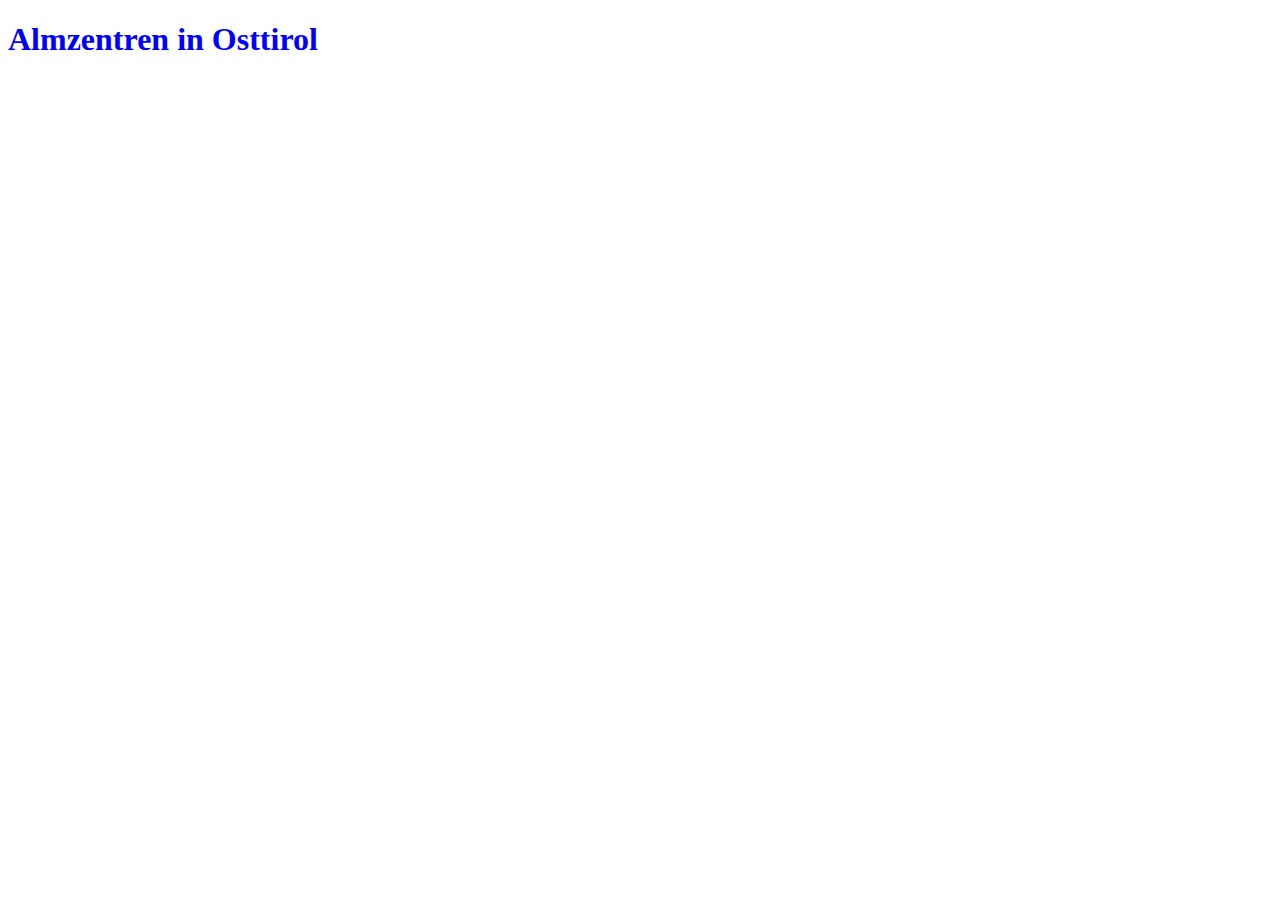
==== almen/index.html @ a8272501 "icons fuer 6 verschiedene Leger hinzugefuegt. Icons mit Marker verbunden. Legende erzeugt." ====
<!DOCTYPE html>
<html>

<head>
    <meta charset="utf-8">
    <title> Almen in Osttirol </title>
	
	<!-- Stylesheet und Javascript für Leaflet -->
    <link rel="stylesheet" href="http://cdn.leafletjs.com/leaflet/v0.7.7/leaflet.css" />
	<script src="http://cdn.leafletjs.com/leaflet/v0.7.7/leaflet.js"></script>

	<!-- Eigenes Stylesheet-->
	<link rel="stylesheet" href="styles.css" />
	
	<!-- Leaflet Markercluster Stylesheet und Javascript einbinden-->
	<link rel="stylesheet" href="dist/MarkerCluster.css" />
	<link rel="stylesheet" href="dist/MarkerCluster.Default.css" />
	<script src="dist/leaflet.markercluster.js">
	</script>
	
	<!-- eigenes Skript zur Visualisierung -->
	<script src="almenkarte.js">
    </script>
	
	<!-- Punkte mit den Almenzentren laden -->
	<script src="almen_osttirol.js">
    </script>
	
	

	</head>

<body>
	<!-- Überschrift über der Karte -->
    <h1> Almzentren in Osttirol </h1>
    
	<!-- Container für die Legende erstellen -->
	<div id="legende" style="float:right;"></div>
	
	<!-- Container für die Karte erstellen, Style in css File -->
	<div id='almen'> </div>

    
<!-- -->
</body>

</html>
---- almen/styles.css ----
/*****
 *
 * common stylesheet for docs
 *
 *****/
/* 
http://www.w3schools.com/colors/colors_picker.asp
*/
h1 {
    color: blue;
}

h2 {
    color: #FFA500;
}
	
#almen {
	width:800px; 
	height:500px
}
---- almen/dist/MarkerCluster.css ----
.leaflet-cluster-anim .leaflet-marker-icon, .leaflet-cluster-anim .leaflet-marker-shadow {
	-webkit-transition: -webkit-transform 0.3s ease-out, opacity 0.3s ease-in;
	-moz-transition: -moz-transform 0.3s ease-out, opacity 0.3s ease-in;
	-o-transition: -o-transform 0.3s ease-out, opacity 0.3s ease-in;
	transition: transform 0.3s ease-out, opacity 0.3s ease-in;
}

.leaflet-cluster-spider-leg {
	/* stroke-dashoffset (duration and function) should match with leaflet-marker-icon transform in order to track it exactly */
	-webkit-transition: -webkit-stroke-dashoffset 0.3s ease-out, -webkit-stroke-opacity 0.3s ease-in;
	-moz-transition: -moz-stroke-dashoffset 0.3s ease-out, -moz-stroke-opacity 0.3s ease-in;
	-o-transition: -o-stroke-dashoffset 0.3s ease-out, -o-stroke-opacity 0.3s ease-in;
	transition: stroke-dashoffset 0.3s ease-out, stroke-opacity 0.3s ease-in;
}
---- almen/dist/MarkerCluster.Default.css ----
.marker-cluster-small {
	background-color: rgba(181, 226, 140, 0.6);
	}
.marker-cluster-small div {
	background-color: rgba(110, 204, 57, 0.6);
	}

.marker-cluster-medium {
	background-color: rgba(241, 211, 87, 0.6);
	}
.marker-cluster-medium div {
	background-color: rgba(240, 194, 12, 0.6);
	}

.marker-cluster-large {
	background-color: rgba(253, 156, 115, 0.6);
	}
.marker-cluster-large div {
	background-color: rgba(241, 128, 23, 0.6);
	}

	/* IE 6-8 fallback colors */
.leaflet-oldie .marker-cluster-small {
	background-color: rgb(181, 226, 140);
	}
.leaflet-oldie .marker-cluster-small div {
	background-color: rgb(110, 204, 57);
	}

.leaflet-oldie .marker-cluster-medium {
	background-color: rgb(241, 211, 87);
	}
.leaflet-oldie .marker-cluster-medium div {
	background-color: rgb(240, 194, 12);
	}

.leaflet-oldie .marker-cluster-large {
	background-color: rgb(253, 156, 115);
	}
.leaflet-oldie .marker-cluster-large div {
	background-color: rgb(241, 128, 23);
}

.marker-cluster {
	background-clip: padding-box;
	border-radius: 20px;
	}
.marker-cluster div {
	width: 30px;
	height: 30px;
	margin-left: 5px;
	margin-top: 5px;

	text-align: center;
	border-radius: 15px;
	font: 12px "Helvetica Neue", Arial, Helvetica, sans-serif;
	}
.marker-cluster span {
	line-height: 30px;
	}
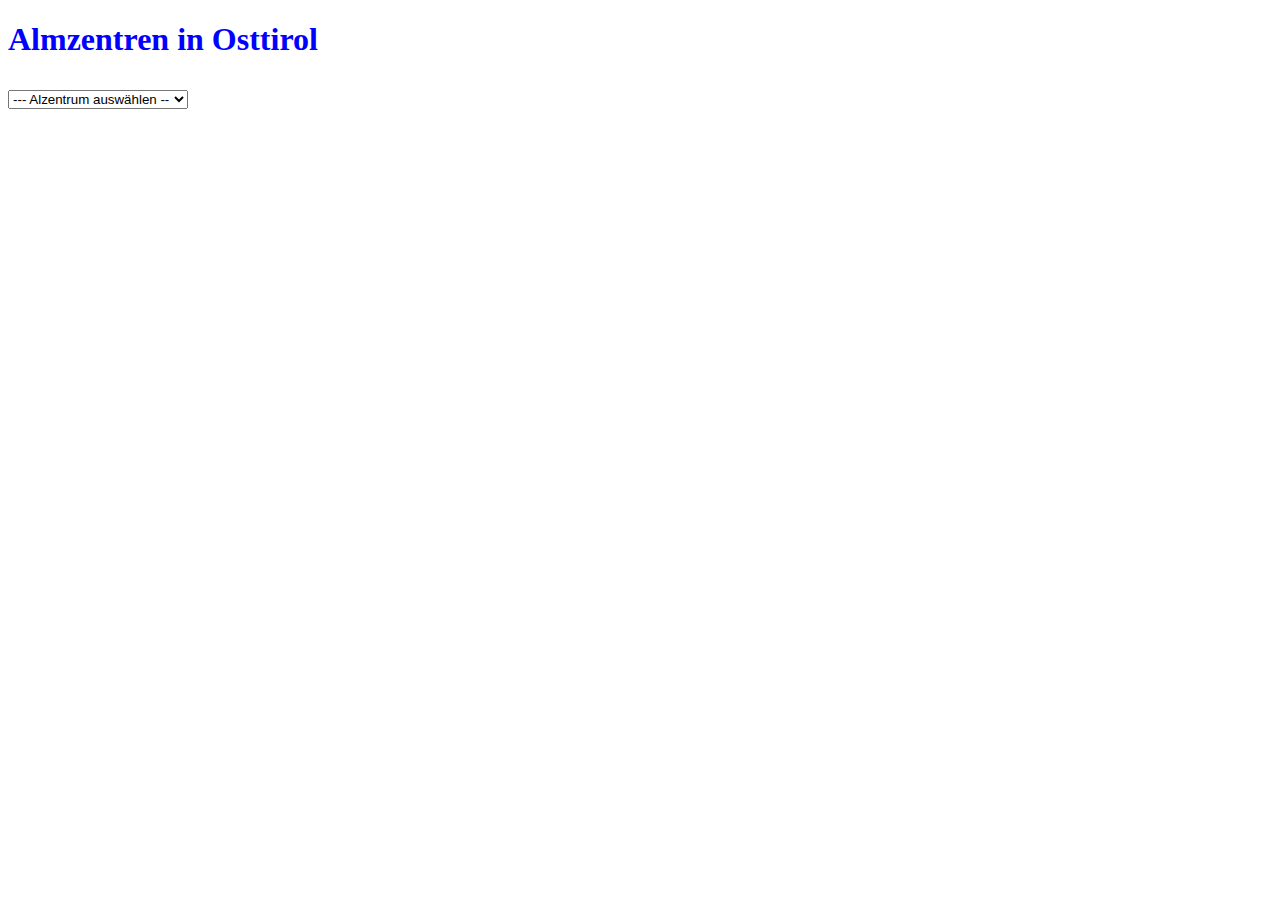
==== commit 6ed7dbd5: "Pulldown Menue fuer einzelne Almen und Legende fuer Almtypen hinzugefuegt. jsbeautifier verwendet." ====
--- a/almen/index.html
+++ b/almen/index.html
@@ -4,44 +4,49 @@
 <head>
     <meta charset="utf-8">
     <title> Almen in Osttirol </title>
-	
-	<!-- Stylesheet und Javascript für Leaflet -->
+
+    <!-- Stylesheet und Javascript für Leaflet -->
     <link rel="stylesheet" href="http://cdn.leafletjs.com/leaflet/v0.7.7/leaflet.css" />
-	<script src="http://cdn.leafletjs.com/leaflet/v0.7.7/leaflet.js"></script>
+    <script src="http://cdn.leafletjs.com/leaflet/v0.7.7/leaflet.js"></script>
 
-	<!-- Eigenes Stylesheet-->
-	<link rel="stylesheet" href="styles.css" />
-	
-	<!-- Leaflet Markercluster Stylesheet und Javascript einbinden-->
-	<link rel="stylesheet" href="dist/MarkerCluster.css" />
-	<link rel="stylesheet" href="dist/MarkerCluster.Default.css" />
-	<script src="dist/leaflet.markercluster.js">
-	</script>
-	
-	<!-- eigenes Skript zur Visualisierung -->
-	<script src="almenkarte.js">
+    <!-- Eigenes Stylesheet-->
+    <link rel="stylesheet" href="styles.css" />
+
+    <!-- Leaflet Markercluster Stylesheet und Javascript einbinden-->
+    <link rel="stylesheet" href="dist/MarkerCluster.css" />
+    <link rel="stylesheet" href="dist/MarkerCluster.Default.css" />
+    <script src="dist/leaflet.markercluster.js">
     </script>
-	
-	<!-- Punkte mit den Almenzentren laden -->
-	<script src="almen_osttirol.js">
+
+    <!-- eigenes Skript zur Visualisierung -->
+    <script src="almenkarte.js">
     </script>
-	
-	
 
-	</head>
+    <!-- Punkte mit den Almenzentren laden -->
+    <script src="almen_osttirol.js">
+    </script>
+
+
+
+</head>
 
 <body>
-	<!-- Überschrift über der Karte -->
+    <!-- Überschrift über der Karte -->
     <h1> Almzentren in Osttirol </h1>
-    
-	<!-- Container für die Legende erstellen -->
-	<div id="legende" style="float:right;"></div>
-	
-	<!-- Container für die Karte erstellen, Style in css File -->
-	<div id='almen'> </div>
 
-    
-<!-- -->
+    <!-- Pulldown Menü einfügen -->
+    <select name="poi" id="pulldown" style="margin-top:10px;">
+        <option value="" selected>--- Alzentrum auswählen --</option>
+	</select>
+
+    <!-- Container für die Legende erstellen -->
+    <div id="legende" style="float:right;"></div>
+
+    <!-- Container für die Karte erstellen, Style in css File -->
+    <div id='almen'> </div>
+
+
+    <!-- -->
 </body>
 
 </html>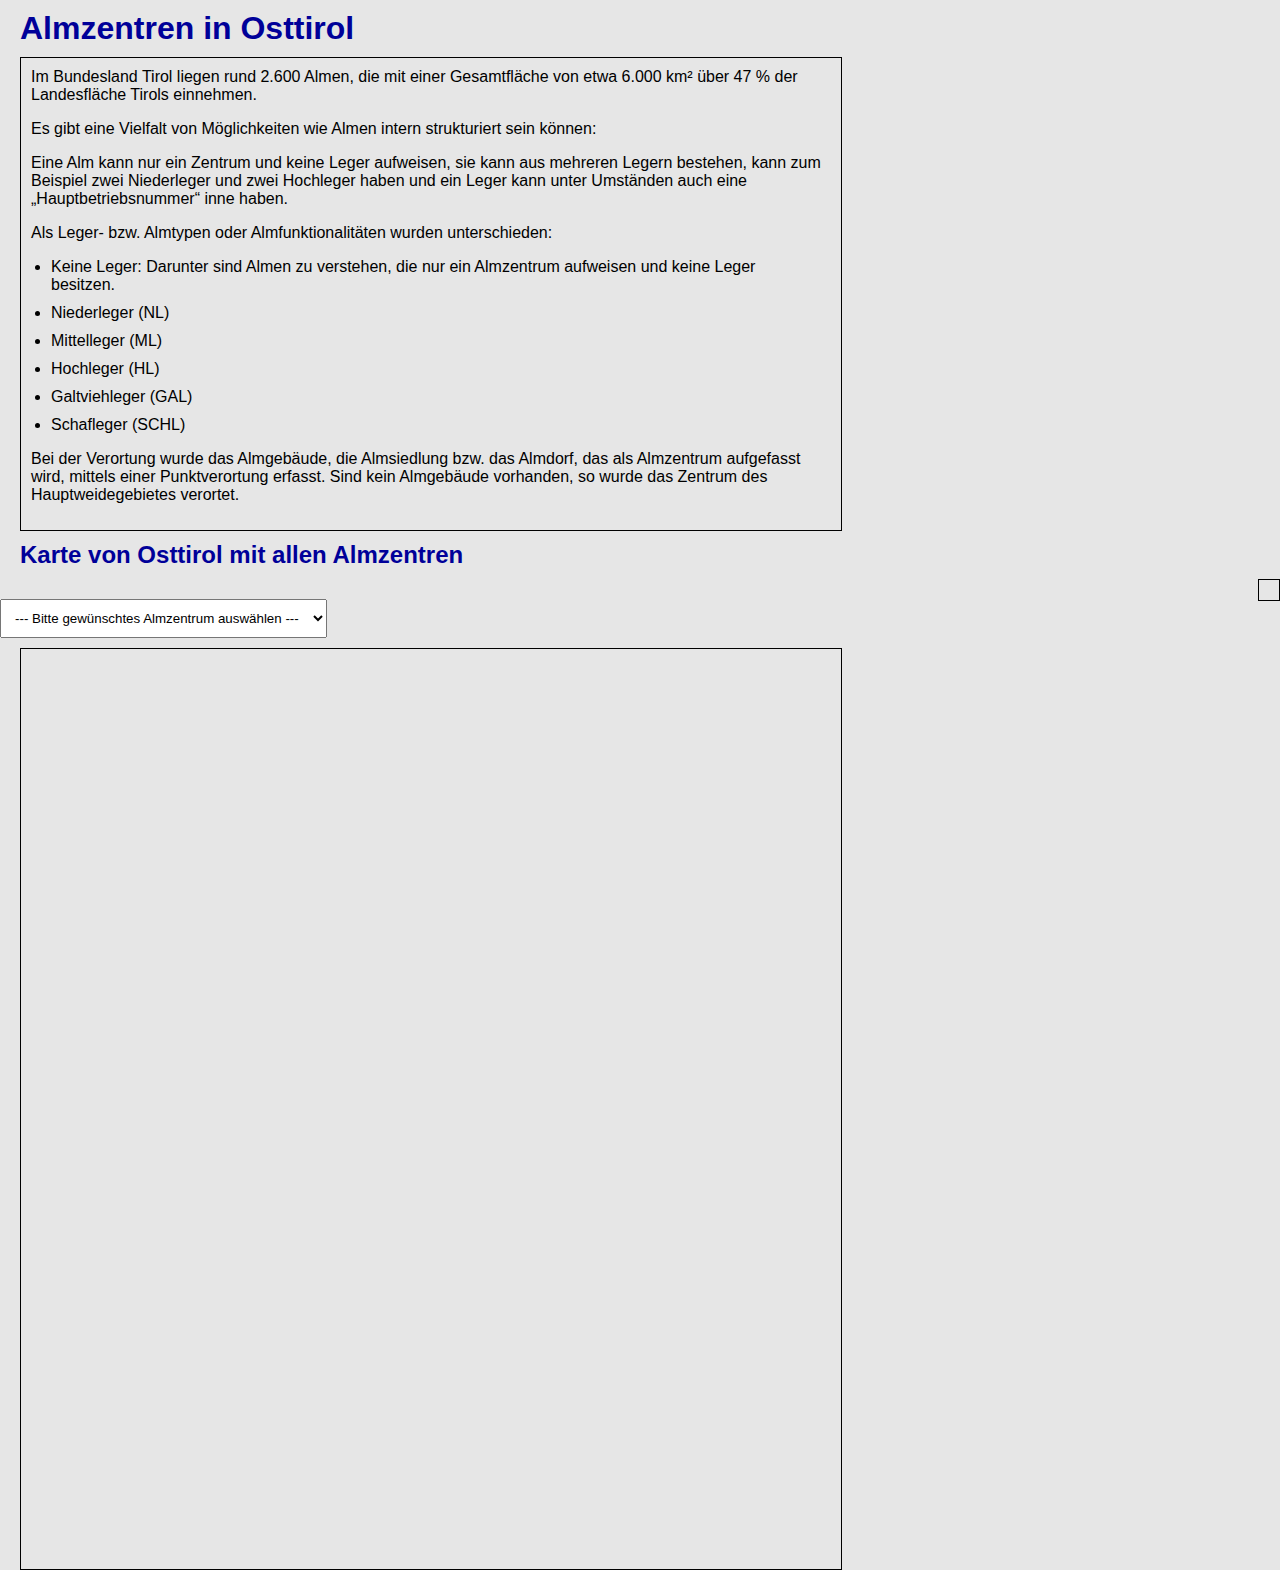
==== commit df994c39: "css styling mit backgroundcolor, margin, padding, div boxes, mobile ansicht" ====
--- a/almen/index.html
+++ b/almen/index.html
@@ -2,9 +2,8 @@
 <html>
 
 <head>
-    <meta charset="utf-8">
+    <meta charset="utf-8" name="viewport" content="width=device-width, initial-scale=1.0, maximum-scale=1.0, user-scalable=no" >
     <title> Almen in Osttirol </title>
-
     <!-- Stylesheet und Javascript für Leaflet -->
     <link rel="stylesheet" href="http://cdn.leafletjs.com/leaflet/v0.7.7/leaflet.css" />
     <script src="http://cdn.leafletjs.com/leaflet/v0.7.7/leaflet.js"></script>
@@ -31,16 +30,42 @@
 </head>
 
 <body>
-    <!-- Überschrift über der Karte -->
+    <!-- Überschrift der Seite-->
     <h1> Almzentren in Osttirol </h1>
-
-    <!-- Pulldown Menü einfügen -->
-    <select name="poi" id="pulldown" style="margin-top:10px;">
-        <option value="" selected>--- Alzentrum auswählen --</option>
+	
+	<div id='beschreibung'> 
+	Im Bundesland Tirol liegen rund 2.600 Almen, die mit einer Gesamtfläche 
+	von etwa 6.000 km² über 47 % der Landesfläche Tirols einnehmen.
+	<p>Es gibt eine Vielfalt von Möglichkeiten wie Almen intern strukturiert sein können: 
+	<p> Eine Alm kann nur ein Zentrum und keine Leger aufweisen, sie kann aus mehreren Legern bestehen, 
+	kann zum Beispiel zwei Niederleger und zwei Hochleger haben und ein Leger kann 
+	unter Umständen auch eine „Hauptbetriebsnummer“ inne haben. 
+	<p>Als Leger- bzw. Almtypen oder Almfunktionalitäten wurden unterschieden: 
+	
+	<li>Keine Leger: 
+	Darunter sind Almen zu verstehen, die nur ein Almzentrum aufweisen und 
+	keine Leger besitzen. 
+	<li>Niederleger (NL)</li>
+	<li>Mittelleger (ML)</li>
+	<li>Hochleger (HL)</li>
+	<li>Galtviehleger (GAL)</li>
+	<li>Schafleger (SCHL)</li>
+	
+	<p> Bei der Verortung wurde das Almgebäude, die Almsiedlung bzw. das Almdorf, das als 
+	Almzentrum aufgefasst wird, mittels einer Punktverortung erfasst. 
+	Sind kein Almgebäude vorhanden, so wurde das Zentrum des Hauptweidegebietes verortet.
+	</div>
+	
+	<!-- Überschrift über der Karte -->
+    <h2> Karte von Osttirol mit allen Almzentren </h2>
+    
+	<!-- Pulldown Menü einfügen -->
+    <select name='poi' id='pulldown'>
+        <option value="" selected>--- Bitte gewünschtes Almzentrum auswählen ---</option>
 	</select>
 
     <!-- Container für die Legende erstellen -->
-    <div id="legende" style="float:right;"></div>
+    <div id='legende'> </div>
 
     <!-- Container für die Karte erstellen, Style in css File -->
     <div id='almen'> </div>
--- a/almen/styles.css
+++ b/almen/styles.css
@@ -6,15 +6,58 @@
 /* 
 http://www.w3schools.com/colors/colors_picker.asp
 */
+
+body {
+font-family: 'Segoe UI', Tahoma, Geneva, Verdana, sans-serif;       
+background-color: rgba(221, 221, 221, 0.75);
+padding: 0;
+margin: 0;
+}
+
+html, body, #almen {
+    height: 100%;
+}
+
 h1 {
-    color: blue;
+    color: #000099;
+	margin: 10px 20px;
 }
 
 h2 {
-    color: #FFA500;
+	color: #000099;
+	margin: 10px 20px;
 }
-	
+
+#beschreibung {
+	margin: 10px 20px;
+	width:800px; 
+	border: 1px black solid;
+	padding: 10px 10px;
+} 
+
+li {
+	margin: 10px 20px;
+}
+
 #almen {
 	width:800px; 
-	height:500px
+	height:500px;
+	border: 1px black solid;
+	margin: 10px 20px;
+	padding: 10px 10px;
+}
+
+#pulldown {
+ margin-top:20px;
+ padding: 10px 10px;
+ }
+ 
+#legende {
+	float:right;
+	border: 1px black solid;
+	padding: 10px 10px;
+}
+
+html, body, #almen {
+    height: 100%;
 }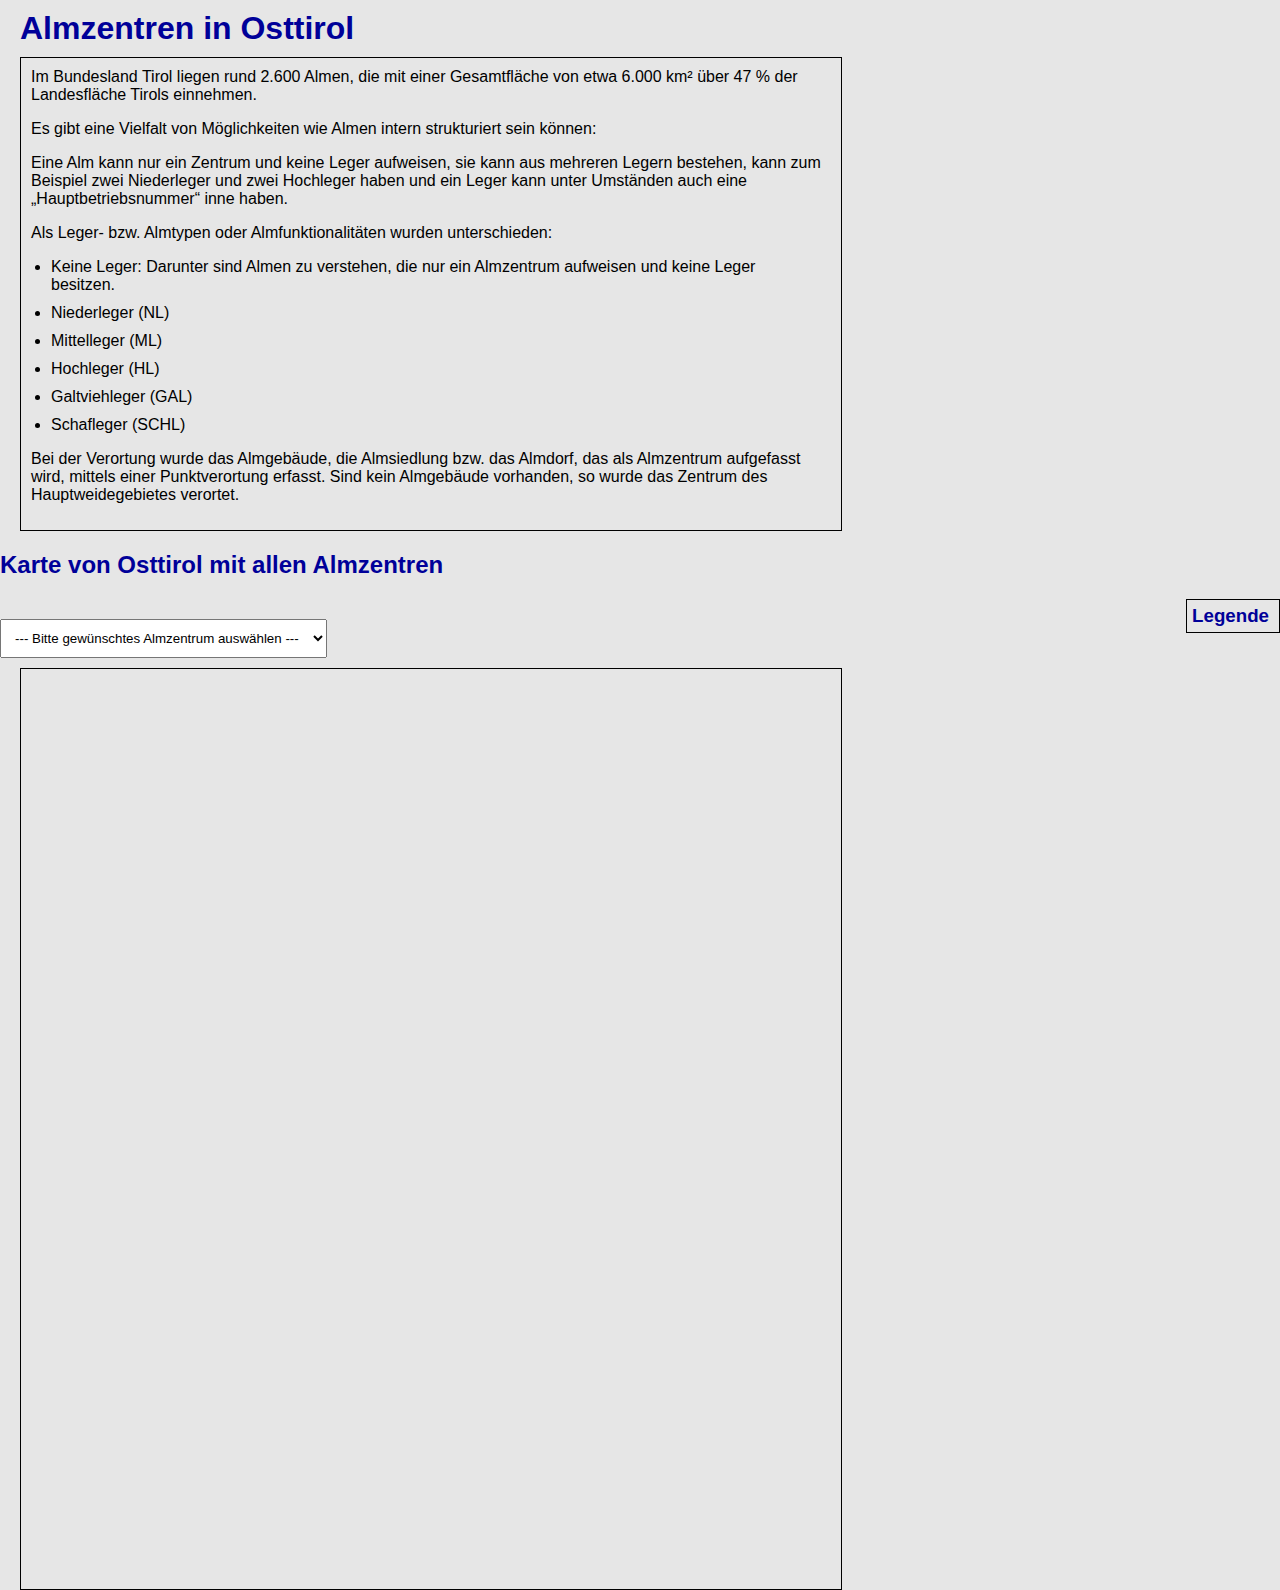
==== commit 53567731: "einige css anpassungen" ====
--- a/almen/index.html
+++ b/almen/index.html
@@ -4,6 +4,7 @@
 <head>
     <meta charset="utf-8" name="viewport" content="width=device-width, initial-scale=1.0, maximum-scale=1.0, user-scalable=no" >
     <title> Almen in Osttirol </title>
+	
     <!-- Stylesheet und Javascript für Leaflet -->
     <link rel="stylesheet" href="http://cdn.leafletjs.com/leaflet/v0.7.7/leaflet.css" />
     <script src="http://cdn.leafletjs.com/leaflet/v0.7.7/leaflet.js"></script>
@@ -65,7 +66,7 @@
 	</select>
 
     <!-- Container für die Legende erstellen -->
-    <div id='legende'> </div>
+    <div id='legende'> <h3>Legende </h3></div>
 
     <!-- Container für die Karte erstellen, Style in css File -->
     <div id='almen'> </div>
--- a/almen/styles.css
+++ b/almen/styles.css
@@ -25,8 +25,14 @@
 
 h2 {
 	color: #000099;
-	margin: 10px 20px;
-}
+	margin: 1
+}	
+
+h3 {
+	color: #000099;
+	padding: 0;
+	margin: 0;
+}		
 
 #beschreibung {
 	margin: 10px 20px;
@@ -55,7 +61,8 @@
 #legende {
 	float:right;
 	border: 1px black solid;
-	padding: 10px 10px;
+	padding: 5px 10px 5px 5px;
+	text-align:left;
 }
 
 html, body, #almen {
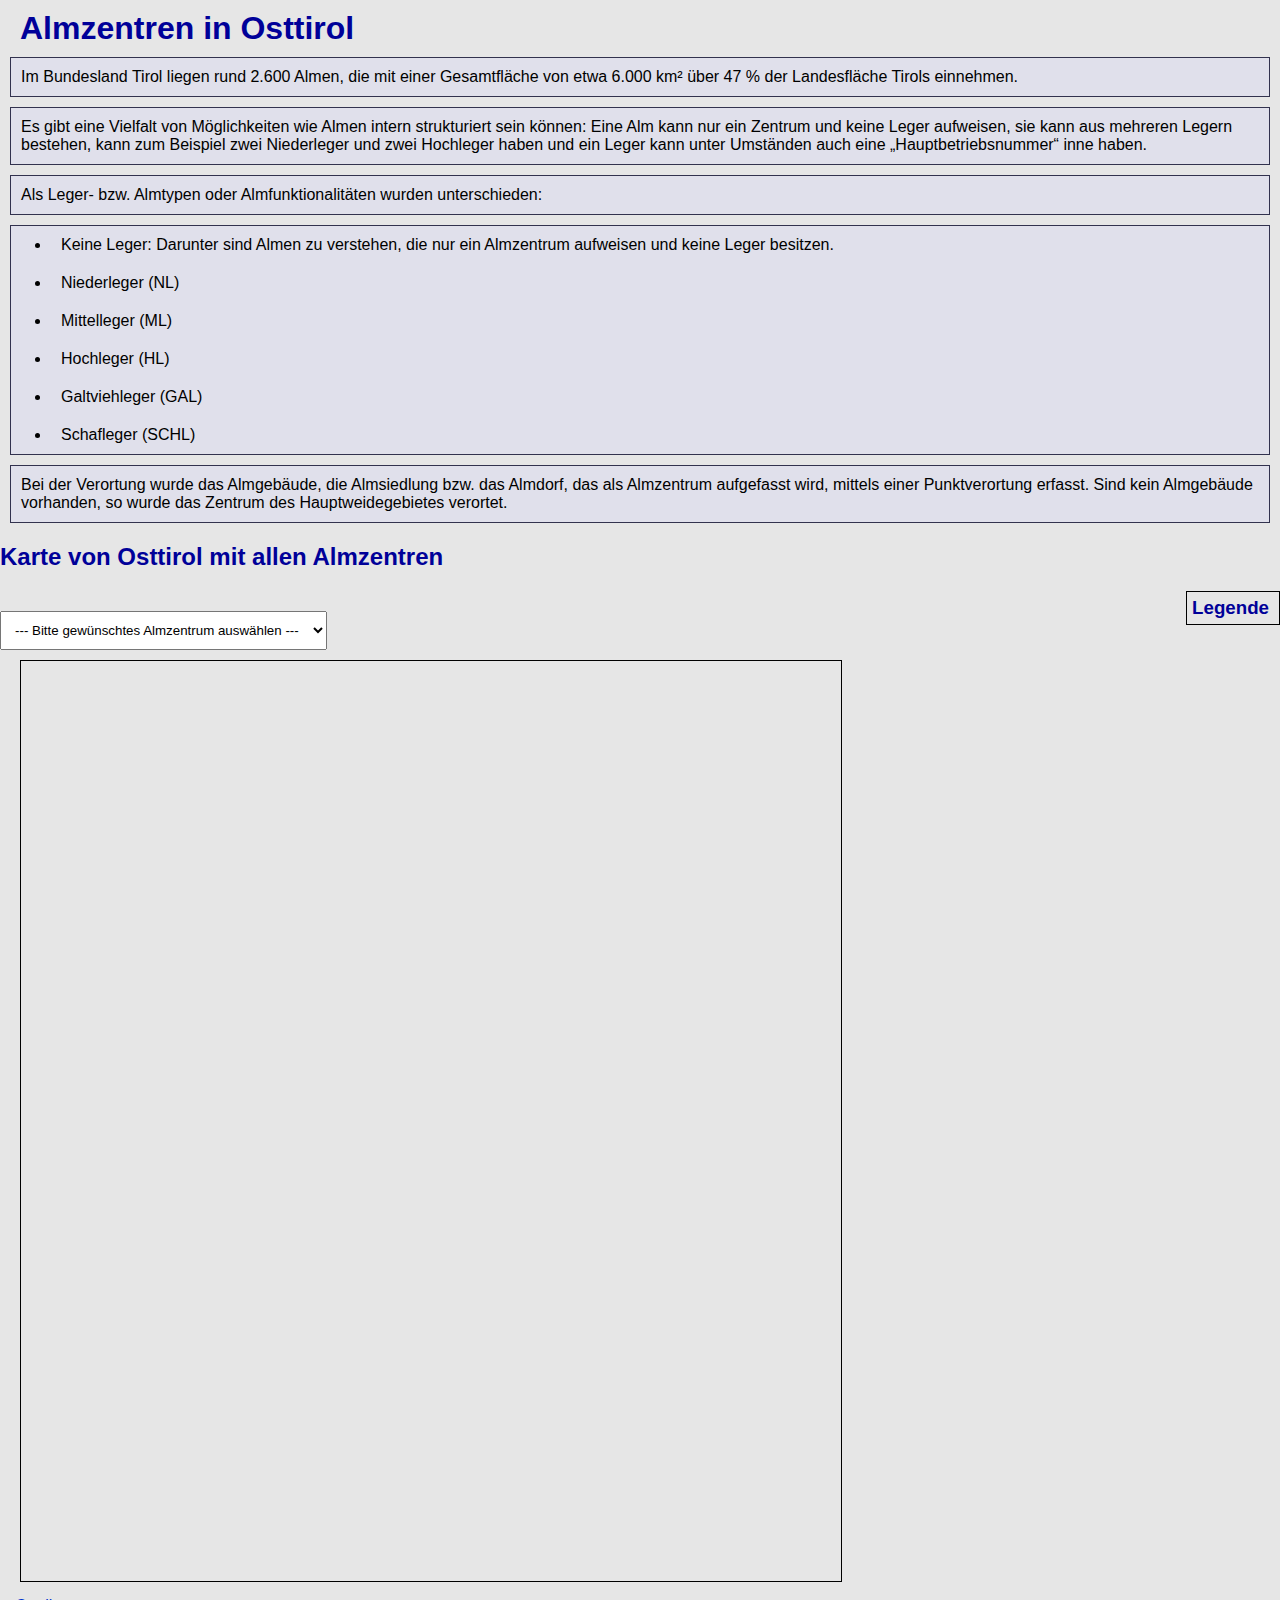
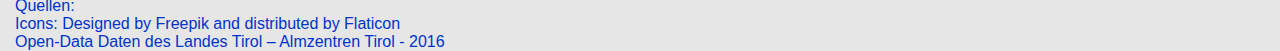
==== commit 77bc8f4f: "anpassungen am css und html. Quellen dazu. Boxsystem bei Text. Versuch für responsive webview" ====
--- a/almen/index.html
+++ b/almen/index.html
@@ -34,28 +34,30 @@
     <!-- Überschrift der Seite-->
     <h1> Almzentren in Osttirol </h1>
 	
-	<div id='beschreibung'> 
-	Im Bundesland Tirol liegen rund 2.600 Almen, die mit einer Gesamtfläche 
-	von etwa 6.000 km² über 47 % der Landesfläche Tirols einnehmen.
+	
+	<p>Im Bundesland Tirol liegen rund 2.600 Almen, die mit einer Gesamtfläche 
+	von etwa 6.000 km² über 47 % der Landesfläche Tirols einnehmen.</p>
 	<p>Es gibt eine Vielfalt von Möglichkeiten wie Almen intern strukturiert sein können: 
-	<p> Eine Alm kann nur ein Zentrum und keine Leger aufweisen, sie kann aus mehreren Legern bestehen, 
+	Eine Alm kann nur ein Zentrum und keine Leger aufweisen, sie kann aus mehreren Legern bestehen, 
 	kann zum Beispiel zwei Niederleger und zwei Hochleger haben und ein Leger kann 
-	unter Umständen auch eine „Hauptbetriebsnummer“ inne haben. 
-	<p>Als Leger- bzw. Almtypen oder Almfunktionalitäten wurden unterschieden: 
+	unter Umständen auch eine „Hauptbetriebsnummer“ inne haben. </p>
+	<p>Als Leger- bzw. Almtypen oder Almfunktionalitäten wurden unterschieden:
 	
+	
+	<ul id='leger'>
 	<li>Keine Leger: 
 	Darunter sind Almen zu verstehen, die nur ein Almzentrum aufweisen und 
-	keine Leger besitzen. 
+	keine Leger besitzen. </li>
 	<li>Niederleger (NL)</li>
 	<li>Mittelleger (ML)</li>
 	<li>Hochleger (HL)</li>
 	<li>Galtviehleger (GAL)</li>
-	<li>Schafleger (SCHL)</li>
+	<li>Schafleger (SCHL)</li> </ul>
 	
 	<p> Bei der Verortung wurde das Almgebäude, die Almsiedlung bzw. das Almdorf, das als 
 	Almzentrum aufgefasst wird, mittels einer Punktverortung erfasst. 
-	Sind kein Almgebäude vorhanden, so wurde das Zentrum des Hauptweidegebietes verortet.
-	</div>
+	Sind kein Almgebäude vorhanden, so wurde das Zentrum des Hauptweidegebietes verortet.</p>
+	
 	
 	<!-- Überschrift über der Karte -->
     <h2> Karte von Osttirol mit allen Almzentren </h2>
@@ -70,8 +72,12 @@
 
     <!-- Container für die Karte erstellen, Style in css File -->
     <div id='almen'> </div>
-
-
+	
+	<footer id='kartenquellen'>
+	Quellen:<br>
+	Icons: Designed by Freepik and distributed by Flaticon <br>
+	Open-Data Daten des Landes Tirol – Almzentren Tirol - 2016
+	</footer>
     <!-- -->
 </body>
 
--- a/almen/styles.css
+++ b/almen/styles.css
@@ -7,16 +7,8 @@
 http://www.w3schools.com/colors/colors_picker.asp
 */
 
-body {
-font-family: 'Segoe UI', Tahoma, Geneva, Verdana, sans-serif;       
-background-color: rgba(221, 221, 221, 0.75);
-padding: 0;
-margin: 0;
-}
 
-html, body, #almen {
-    height: 100%;
-}
+
 
 h1 {
     color: #000099;
@@ -34,6 +26,7 @@
 	margin: 0;
 }		
 
+
 #beschreibung {
 	margin: 10px 20px;
 	width:800px; 
@@ -41,9 +34,24 @@
 	padding: 10px 10px;
 } 
 
+#leger{
+	background: #e0e0eb;
+	border: 1px solid #32324e;
+	padding: 15x;
+	margin: 10px;
+	}
+	
 li {
-	margin: 10px 20px;
+	padding: 10px;	
 }
+
+p {
+  background: #e0e0eb;
+  border: 1px solid #32324e;
+  padding: 10px;
+  margin: 10px;
+}
+
 
 #almen {
 	width:800px; 
@@ -56,6 +64,7 @@
 #pulldown {
  margin-top:20px;
  padding: 10px 10px;
+ 
  }
  
 #legende {
@@ -63,8 +72,21 @@
 	border: 1px black solid;
 	padding: 5px 10px 5px 5px;
 	text-align:left;
+	position: relative;
 }
 
+#kartenquellen {
+	color: #0033cc;
+	margin: 15px
+	}
+	
+body {
+font-family: 'Segoe UI', Tahoma, Geneva, Verdana, sans-serif;       
+background-color: rgba(221, 221, 221, 0.75);
+padding: 0;
+margin: 0;
+}	
+	
 html, body, #almen {
     height: 100%;
 }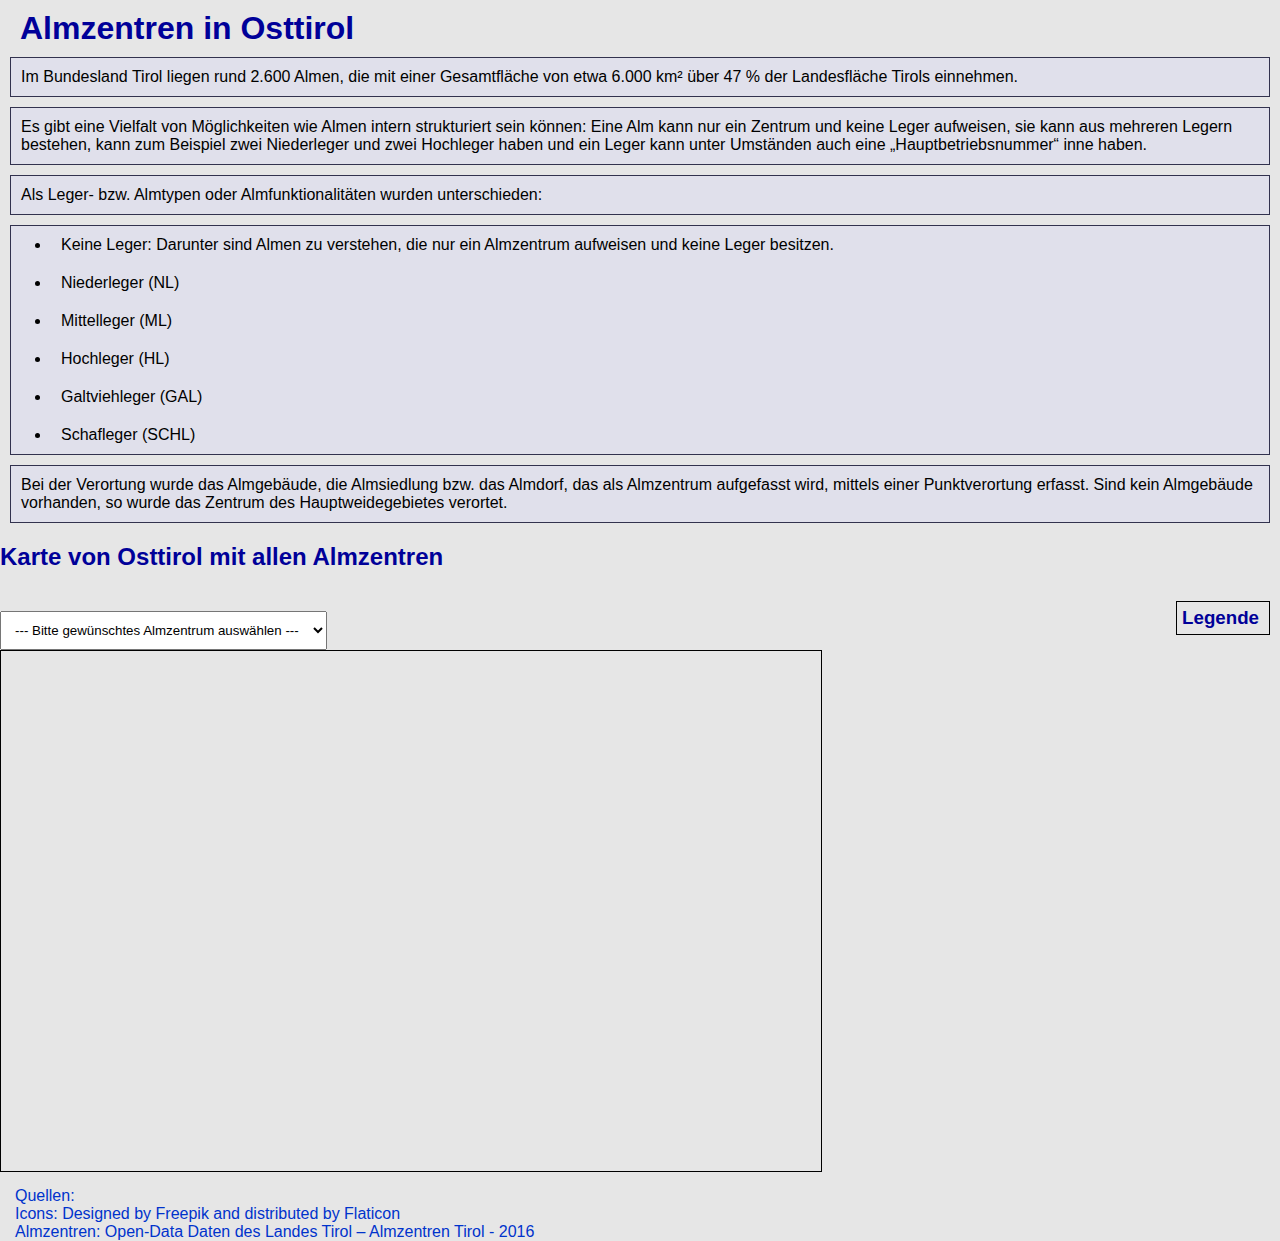
==== commit 168409c8: "anpassungen an der Karte für eine besser Ansicht auf dem Smartphone." ====
--- a/almen/index.html
+++ b/almen/index.html
@@ -76,7 +76,7 @@
 	<footer id='kartenquellen'>
 	Quellen:<br>
 	Icons: Designed by Freepik and distributed by Flaticon <br>
-	Open-Data Daten des Landes Tirol – Almzentren Tirol - 2016
+	Almzentren: Open-Data Daten des Landes Tirol – Almzentren Tirol - 2016
 	</footer>
     <!-- -->
 </body>
--- a/almen/styles.css
+++ b/almen/styles.css
@@ -54,10 +54,10 @@
 
 
 #almen {
-	width:800px; 
-	height:500px;
+	max-width:800px; 
+	max-height:500px;
 	border: 1px black solid;
-	margin: 10px 20px;
+	
 	padding: 10px 10px;
 }
 
@@ -72,7 +72,7 @@
 	border: 1px black solid;
 	padding: 5px 10px 5px 5px;
 	text-align:left;
-	position: relative;
+	margin: 10px 10px 10px 10px;
 }
 
 #kartenquellen {
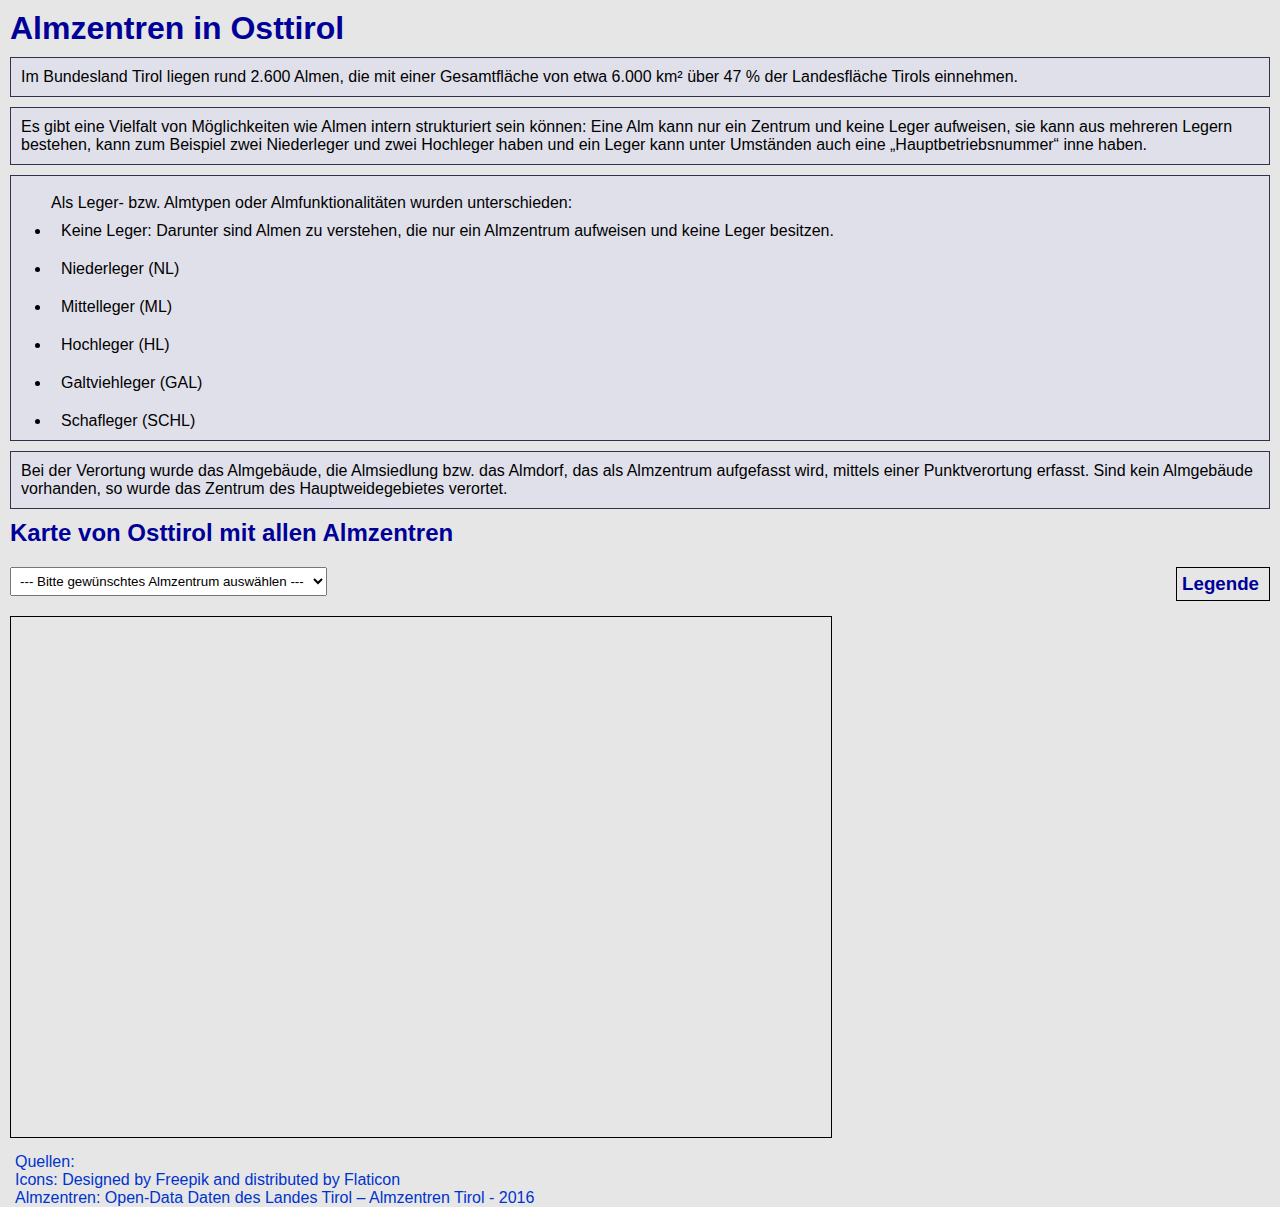
==== commit 784577e9: "beautifier verwendet" ====
--- a/almen/index.html
+++ b/almen/index.html
@@ -2,9 +2,9 @@
 <html>
 
 <head>
-    <meta charset="utf-8" name="viewport" content="width=device-width, initial-scale=1.0, maximum-scale=1.0, user-scalable=no" >
+    <meta charset="utf-8" name="viewport" content="width=device-width, initial-scale=1.0, maximum-scale=1.0, user-scalable=no">
     <title> Almen in Osttirol </title>
-	
+
     <!-- Stylesheet und Javascript für Leaflet -->
     <link rel="stylesheet" href="http://cdn.leafletjs.com/leaflet/v0.7.7/leaflet.css" />
     <script src="http://cdn.leafletjs.com/leaflet/v0.7.7/leaflet.js"></script>
@@ -33,52 +33,47 @@
 <body>
     <!-- Überschrift der Seite-->
     <h1> Almzentren in Osttirol </h1>
-	
-	
-	<p>Im Bundesland Tirol liegen rund 2.600 Almen, die mit einer Gesamtfläche 
-	von etwa 6.000 km² über 47 % der Landesfläche Tirols einnehmen.</p>
-	<p>Es gibt eine Vielfalt von Möglichkeiten wie Almen intern strukturiert sein können: 
-	Eine Alm kann nur ein Zentrum und keine Leger aufweisen, sie kann aus mehreren Legern bestehen, 
-	kann zum Beispiel zwei Niederleger und zwei Hochleger haben und ein Leger kann 
-	unter Umständen auch eine „Hauptbetriebsnummer“ inne haben. </p>
-	<p>Als Leger- bzw. Almtypen oder Almfunktionalitäten wurden unterschieden:
-	
-	
-	<ul id='leger'>
-	<li>Keine Leger: 
-	Darunter sind Almen zu verstehen, die nur ein Almzentrum aufweisen und 
-	keine Leger besitzen. </li>
-	<li>Niederleger (NL)</li>
-	<li>Mittelleger (ML)</li>
-	<li>Hochleger (HL)</li>
-	<li>Galtviehleger (GAL)</li>
-	<li>Schafleger (SCHL)</li> </ul>
-	
-	<p> Bei der Verortung wurde das Almgebäude, die Almsiedlung bzw. das Almdorf, das als 
-	Almzentrum aufgefasst wird, mittels einer Punktverortung erfasst. 
-	Sind kein Almgebäude vorhanden, so wurde das Zentrum des Hauptweidegebietes verortet.</p>
-	
-	
-	<!-- Überschrift über der Karte -->
+
+    <!-- Beschreibung des Karteninhalts -->
+    <p>Im Bundesland Tirol liegen rund 2.600 Almen, die mit einer Gesamtfläche von etwa 6.000 km² über 47 % der Landesfläche Tirols einnehmen.</p>
+    <p>Es gibt eine Vielfalt von Möglichkeiten wie Almen intern strukturiert sein können: Eine Alm kann nur ein Zentrum und keine Leger aufweisen, sie kann aus mehreren Legern bestehen, kann zum Beispiel zwei Niederleger und zwei Hochleger haben und ein Leger kann unter Umständen auch eine „Hauptbetriebsnummer“ inne haben. </p>
+
+
+    <!-- Überblick über die Datenkategorien -->
+    <ul id='leger'>
+        <br>Als Leger- bzw. Almtypen oder Almfunktionalitäten wurden unterschieden:
+        <li>Keine Leger: Darunter sind Almen zu verstehen, die nur ein Almzentrum aufweisen und keine Leger besitzen. </li>
+        <li>Niederleger (NL)</li>
+        <li>Mittelleger (ML)</li>
+        <li>Hochleger (HL)</li>
+        <li>Galtviehleger (GAL)</li>
+        <li>Schafleger (SCHL)</li>
+    </ul>
+
+    <!-- Weitere Beschreibung des Karteninhalts -->
+    <p> Bei der Verortung wurde das Almgebäude, die Almsiedlung bzw. das Almdorf, das als Almzentrum aufgefasst wird, mittels einer Punktverortung erfasst. Sind kein Almgebäude vorhanden, so wurde das Zentrum des Hauptweidegebietes verortet.</p>
+
+
+    <!-- Überschrift über der Karte -->
     <h2> Karte von Osttirol mit allen Almzentren </h2>
-    
-	<!-- Pulldown Menü einfügen -->
+
+    <!-- Pulldown Menü einfügen -->
     <select name='poi' id='pulldown'>
         <option value="" selected>--- Bitte gewünschtes Almzentrum auswählen ---</option>
 	</select>
 
     <!-- Container für die Legende erstellen -->
-    <div id='legende'> <h3>Legende </h3></div>
+    <div id='legende'>
+        <h3>Legende </h3></div>
 
     <!-- Container für die Karte erstellen, Style in css File -->
     <div id='almen'> </div>
-	
-	<footer id='kartenquellen'>
-	Quellen:<br>
-	Icons: Designed by Freepik and distributed by Flaticon <br>
-	Almzentren: Open-Data Daten des Landes Tirol – Almzentren Tirol - 2016
-	</footer>
-    <!-- -->
+
+    <!-- Quellenangaben der Karte -->
+    <footer id='kartenquellen'>
+        Quellen:<br> Icons: Designed by Freepik and distributed by Flaticon <br> Almzentren: Open-Data Daten des Landes Tirol – Almzentren Tirol - 2016
+    </footer>
+    
 </body>
 
 </html>--- a/almen/styles.css
+++ b/almen/styles.css
@@ -8,16 +8,21 @@
 */
 
 
-
+body {
+font-family: 'Segoe UI', Tahoma, Geneva, Verdana, sans-serif;       
+background-color: rgba(221, 221, 221, 0.75);
+padding: 0;
+margin: 0;
+}
 
 h1 {
     color: #000099;
-	margin: 10px 20px;
+	margin: 10px 10px;
 }
 
 h2 {
 	color: #000099;
-	margin: 1
+	margin: 10px 10px;
 }	
 
 h3 {
@@ -44,6 +49,7 @@
 li {
 	padding: 10px;	
 }
+      
 
 p {
   background: #e0e0eb;
@@ -56,23 +62,25 @@
 #almen {
 	max-width:800px; 
 	max-height:500px;
-	border: 1px black solid;
-	
+	border: 1px black solid;	
 	padding: 10px 10px;
+	margin: 10px 10px;
 }
 
 #pulldown {
- margin-top:20px;
- padding: 10px 10px;
+ margin-top:10px;
+ padding: 5px;
+ margin: 10px;
  
  }
  
 #legende {
+	
 	float:right;
 	border: 1px black solid;
 	padding: 5px 10px 5px 5px;
 	text-align:left;
-	margin: 10px 10px 10px 10px;
+	margin: 10px;
 }
 
 #kartenquellen {
@@ -80,12 +88,7 @@
 	margin: 15px
 	}
 	
-body {
-font-family: 'Segoe UI', Tahoma, Geneva, Verdana, sans-serif;       
-background-color: rgba(221, 221, 221, 0.75);
-padding: 0;
-margin: 0;
-}	
+	
 	
 html, body, #almen {
     height: 100%;
